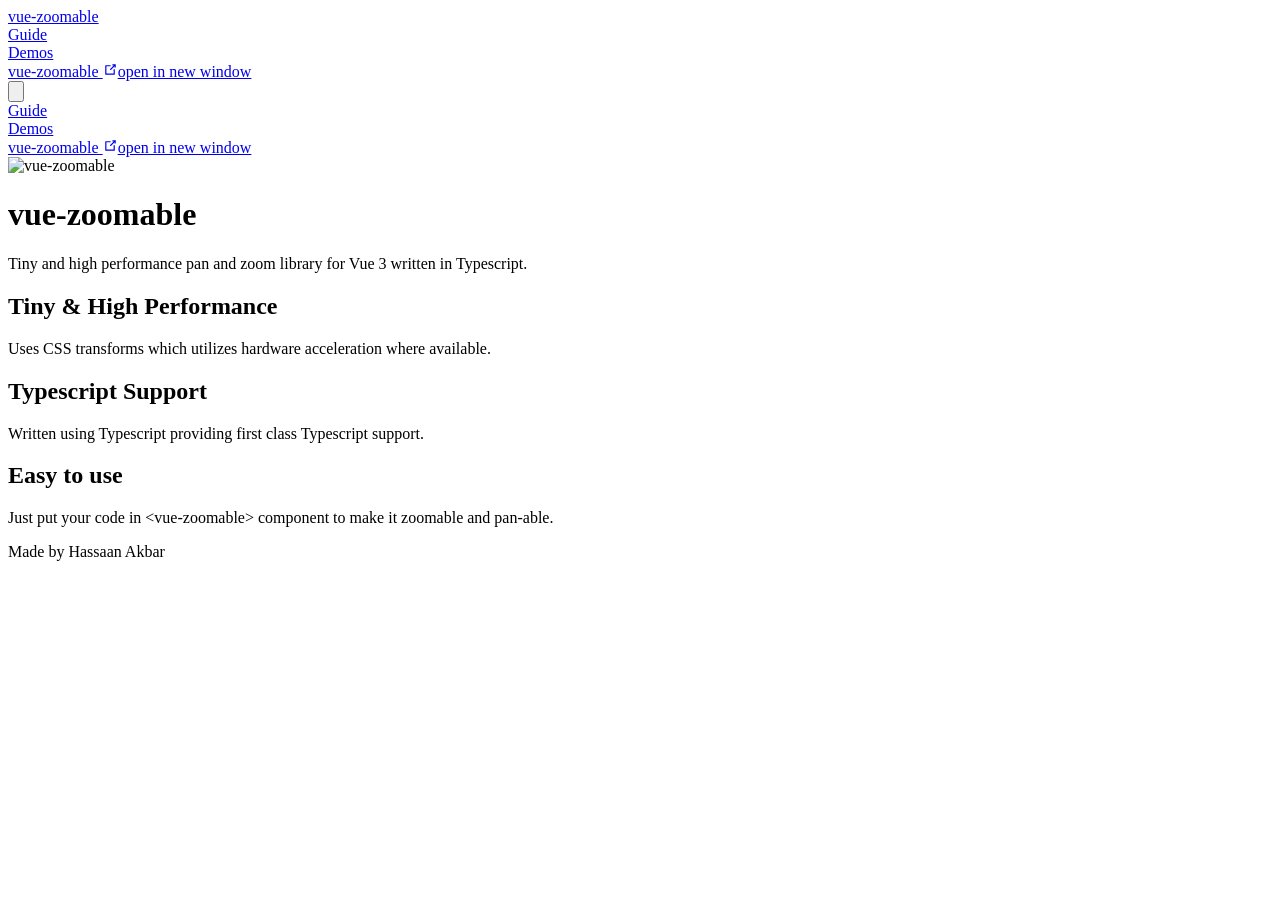
==== index.html @ 558e33cf "Deploy to GitHub pages" ====
<!DOCTYPE html>
<html lang="en-US">
  <head>
    <meta charset="utf-8">
    <meta name="viewport" content="width=device-width,initial-scale=1">
    <meta name="generator" content="VuePress 2.0.0-beta.49">
    <style>
      :root {
        --c-bg: #fff;
      }
      html.dark {
        --c-bg: #22272e;
      }
      html, body {
        background-color: var(--c-bg);
      }
    </style>
    <script>
      const userMode = localStorage.getItem('vuepress-color-scheme');
			const systemDarkMode = window.matchMedia && window.matchMedia('(prefers-color-scheme: dark)').matches;
			if (userMode === 'dark' || (userMode !== 'light' && systemDarkMode)) {
				document.documentElement.classList.toggle('dark', true);
			}
    </script>
    <meta name="theme-color" content="#3eaf7c"><meta name="apple-mobile-web-app-capable" content="yes"><meta name="apple-mobile-web-app-status-bar-style" content="black"><title>vue-zoomable</title><meta name="description" content="Tiny and high performance pan and zoom library for Vue 3 written in Typescript.">
    <link rel="modulepreload" href="/vue-zoomable/assets/app.3f7e53e8.js"><link rel="modulepreload" href="/vue-zoomable/assets/index.html.bfea9af9.js"><link rel="modulepreload" href="/vue-zoomable/assets/index.html.0b5b1a94.js"><link rel="prefetch" href="/vue-zoomable/assets/html-demo.html.24dac698.js"><link rel="prefetch" href="/vue-zoomable/assets/index.html.07d659be.js"><link rel="prefetch" href="/vue-zoomable/assets/svg-demo.html.0d607ceb.js"><link rel="prefetch" href="/vue-zoomable/assets/index.html.3105b03c.js"><link rel="prefetch" href="/vue-zoomable/assets/404.html.ce538133.js"><link rel="prefetch" href="/vue-zoomable/assets/html-demo.html.84d11778.js"><link rel="prefetch" href="/vue-zoomable/assets/index.html.60c9afba.js"><link rel="prefetch" href="/vue-zoomable/assets/svg-demo.html.80baad9c.js"><link rel="prefetch" href="/vue-zoomable/assets/index.html.3ec0e36e.js"><link rel="prefetch" href="/vue-zoomable/assets/404.html.4b75455d.js"><link rel="prefetch" href="/vue-zoomable/assets/404.38c4446b.js"><link rel="prefetch" href="/vue-zoomable/assets/Layout.1fa993bb.js"><link rel="prefetch" href="/vue-zoomable/assets/HtmlDemo.4112d21f.js"><link rel="prefetch" href="/vue-zoomable/assets/SvgDemo.69afc743.js">
    <link rel="stylesheet" href="/vue-zoomable/assets/style.08a1d222.css">
  </head>
  <body>
    <div id="app"><!--[--><div class="theme-container no-sidebar"><!--[--><header class="navbar"><div class="toggle-sidebar-button" title="toggle sidebar" aria-expanded="false" role="button" tabindex="0"><div class="icon" aria-hidden="true"><span></span><span></span><span></span></div></div><span><a aria-current="page" href="/vue-zoomable/" class="router-link-active router-link-exact-active"><!----><span class="site-name">vue-zoomable</span></a></span><div class="navbar-items-wrapper" style=""><!--[--><!--]--><nav class="navbar-items can-hide"><!--[--><div class="navbar-item"><a href="/vue-zoomable/guide/" class="" aria-label="Guide"><!--[--><!--]--> Guide <!--[--><!--]--></a></div><div class="navbar-item"><a href="/vue-zoomable/demos/" class="" aria-label="Demos"><!--[--><!--]--> Demos <!--[--><!--]--></a></div><div class="navbar-item"><a class="external-link" href="https://github.com/HassaanAkbar/vue-zoomable" rel="noopener noreferrer" target="_blank" aria-label="vue-zoomable"><!--[--><!--]--> vue-zoomable <span><svg class="external-link-icon" xmlns="http://www.w3.org/2000/svg" aria-hidden="true" focusable="false" x="0px" y="0px" viewbox="0 0 100 100" width="15" height="15"><path fill="currentColor" d="M18.8,85.1h56l0,0c2.2,0,4-1.8,4-4v-32h-8v28h-48v-48h28v-8h-32l0,0c-2.2,0-4,1.8-4,4v56C14.8,83.3,16.6,85.1,18.8,85.1z"></path><polygon fill="currentColor" points="45.7,48.7 51.3,54.3 77.2,28.5 77.2,37.2 85.2,37.2 85.2,14.9 62.8,14.9 62.8,22.9 71.5,22.9"></polygon></svg><span class="external-link-icon-sr-only">open in new window</span></span><!--[--><!--]--></a></div><!--]--></nav><!--[--><!--]--><button class="toggle-color-mode-button" title="toggle color mode"><svg style="" class="icon" focusable="false" viewBox="0 0 32 32"><path d="M16 12.005a4 4 0 1 1-4 4a4.005 4.005 0 0 1 4-4m0-2a6 6 0 1 0 6 6a6 6 0 0 0-6-6z" fill="currentColor"></path><path d="M5.394 6.813l1.414-1.415l3.506 3.506L8.9 10.318z" fill="currentColor"></path><path d="M2 15.005h5v2H2z" fill="currentColor"></path><path d="M5.394 25.197L8.9 21.691l1.414 1.415l-3.506 3.505z" fill="currentColor"></path><path d="M15 25.005h2v5h-2z" fill="currentColor"></path><path d="M21.687 23.106l1.414-1.415l3.506 3.506l-1.414 1.414z" fill="currentColor"></path><path d="M25 15.005h5v2h-5z" fill="currentColor"></path><path d="M21.687 8.904l3.506-3.506l1.414 1.415l-3.506 3.505z" fill="currentColor"></path><path d="M15 2.005h2v5h-2z" fill="currentColor"></path></svg><svg style="display:none;" class="icon" focusable="false" viewBox="0 0 32 32"><path d="M13.502 5.414a15.075 15.075 0 0 0 11.594 18.194a11.113 11.113 0 0 1-7.975 3.39c-.138 0-.278.005-.418 0a11.094 11.094 0 0 1-3.2-21.584M14.98 3a1.002 1.002 0 0 0-.175.016a13.096 13.096 0 0 0 1.825 25.981c.164.006.328 0 .49 0a13.072 13.072 0 0 0 10.703-5.555a1.01 1.01 0 0 0-.783-1.565A13.08 13.08 0 0 1 15.89 4.38A1.015 1.015 0 0 0 14.98 3z" fill="currentColor"></path></svg></button><!----></div></header><!--]--><div class="sidebar-mask"></div><!--[--><aside class="sidebar"><nav class="navbar-items"><!--[--><div class="navbar-item"><a href="/vue-zoomable/guide/" class="" aria-label="Guide"><!--[--><!--]--> Guide <!--[--><!--]--></a></div><div class="navbar-item"><a href="/vue-zoomable/demos/" class="" aria-label="Demos"><!--[--><!--]--> Demos <!--[--><!--]--></a></div><div class="navbar-item"><a class="external-link" href="https://github.com/HassaanAkbar/vue-zoomable" rel="noopener noreferrer" target="_blank" aria-label="vue-zoomable"><!--[--><!--]--> vue-zoomable <span><svg class="external-link-icon" xmlns="http://www.w3.org/2000/svg" aria-hidden="true" focusable="false" x="0px" y="0px" viewbox="0 0 100 100" width="15" height="15"><path fill="currentColor" d="M18.8,85.1h56l0,0c2.2,0,4-1.8,4-4v-32h-8v28h-48v-48h28v-8h-32l0,0c-2.2,0-4,1.8-4,4v56C14.8,83.3,16.6,85.1,18.8,85.1z"></path><polygon fill="currentColor" points="45.7,48.7 51.3,54.3 77.2,28.5 77.2,37.2 85.2,37.2 85.2,14.9 62.8,14.9 62.8,22.9 71.5,22.9"></polygon></svg><span class="external-link-icon-sr-only">open in new window</span></span><!--[--><!--]--></a></div><!--]--></nav><!--[--><!--]--><!----><!--[--><!--]--></aside><!--]--><!--[--><main class="home"><header class="hero"><img src="https://v1.vuepress.vuejs.org/hero.png" alt="vue-zoomable"><h1 id="main-title">vue-zoomable</h1><p class="description">Tiny and high performance pan and zoom library for Vue 3 written in Typescript.</p><!----></header><div class="features"><!--[--><div class="feature"><h2>Tiny &amp; High Performance</h2><p>Uses CSS transforms which utilizes hardware acceleration where available.</p></div><div class="feature"><h2>Typescript Support</h2><p>Written using Typescript providing first class Typescript support.</p></div><div class="feature"><h2>Easy to use</h2><p>Just put your code in &lt;vue-zoomable&gt; component to make it zoomable and pan-able.</p></div><!--]--></div><div class="theme-default-content"><div></div></div><!--[--><div class="footer">Made by Hassaan Akbar</div><!--]--></main><!--]--></div><!----><!--]--></div>
    <script type="module" src="/vue-zoomable/assets/app.3f7e53e8.js" defer></script>
  </body>
</html>
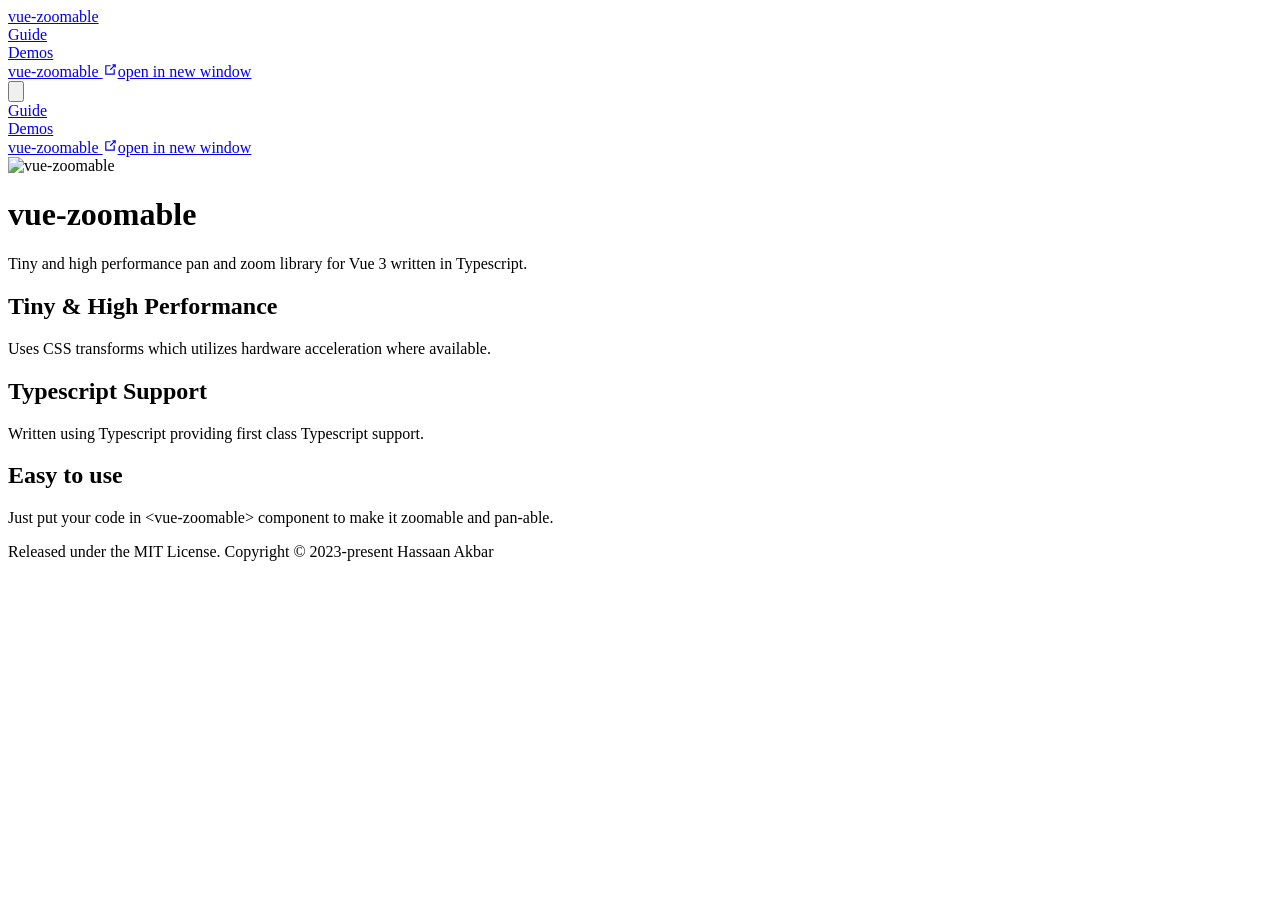
==== commit 5d4d0c65: "Deploy to GitHub pages" ====
--- a/index.html
+++ b/index.html
@@ -1,9 +1,9 @@
-<!DOCTYPE html>
+<!doctype html>
 <html lang="en-US">
   <head>
-    <meta charset="utf-8">
-    <meta name="viewport" content="width=device-width,initial-scale=1">
-    <meta name="generator" content="VuePress 2.0.0-beta.49">
+    <meta charset="utf-8" />
+    <meta name="viewport" content="width=device-width,initial-scale=1" />
+    <meta name="generator" content="VuePress 2.0.0-rc.15" />
     <style>
       :root {
         --c-bg: #fff;
@@ -11,23 +11,28 @@
       html.dark {
         --c-bg: #22272e;
       }
-      html, body {
+      html,
+      body {
         background-color: var(--c-bg);
       }
     </style>
     <script>
-      const userMode = localStorage.getItem('vuepress-color-scheme');
-			const systemDarkMode = window.matchMedia && window.matchMedia('(prefers-color-scheme: dark)').matches;
-			if (userMode === 'dark' || (userMode !== 'light' && systemDarkMode)) {
-				document.documentElement.classList.toggle('dark', true);
-			}
+      const userMode = localStorage.getItem('vuepress-color-scheme')
+      const systemDarkMode =
+        window.matchMedia &&
+        window.matchMedia('(prefers-color-scheme: dark)').matches
+      if (userMode === 'dark' || (userMode !== 'light' && systemDarkMode)) {
+        document.documentElement.classList.toggle('dark', true)
+      }
     </script>
     <meta name="theme-color" content="#3eaf7c"><meta name="apple-mobile-web-app-capable" content="yes"><meta name="apple-mobile-web-app-status-bar-style" content="black"><title>vue-zoomable</title><meta name="description" content="Tiny and high performance pan and zoom library for Vue 3 written in Typescript.">
-    <link rel="modulepreload" href="/vue-zoomable/assets/app.3f7e53e8.js"><link rel="modulepreload" href="/vue-zoomable/assets/index.html.bfea9af9.js"><link rel="modulepreload" href="/vue-zoomable/assets/index.html.0b5b1a94.js"><link rel="prefetch" href="/vue-zoomable/assets/html-demo.html.24dac698.js"><link rel="prefetch" href="/vue-zoomable/assets/index.html.07d659be.js"><link rel="prefetch" href="/vue-zoomable/assets/svg-demo.html.0d607ceb.js"><link rel="prefetch" href="/vue-zoomable/assets/index.html.3105b03c.js"><link rel="prefetch" href="/vue-zoomable/assets/404.html.ce538133.js"><link rel="prefetch" href="/vue-zoomable/assets/html-demo.html.84d11778.js"><link rel="prefetch" href="/vue-zoomable/assets/index.html.60c9afba.js"><link rel="prefetch" href="/vue-zoomable/assets/svg-demo.html.80baad9c.js"><link rel="prefetch" href="/vue-zoomable/assets/index.html.3ec0e36e.js"><link rel="prefetch" href="/vue-zoomable/assets/404.html.4b75455d.js"><link rel="prefetch" href="/vue-zoomable/assets/404.38c4446b.js"><link rel="prefetch" href="/vue-zoomable/assets/Layout.1fa993bb.js"><link rel="prefetch" href="/vue-zoomable/assets/HtmlDemo.4112d21f.js"><link rel="prefetch" href="/vue-zoomable/assets/SvgDemo.69afc743.js">
-    <link rel="stylesheet" href="/vue-zoomable/assets/style.08a1d222.css">
+    <link rel="preload" href="/vue-zoomable/assets/style-2D5GB-GX.css" as="style"><link rel="stylesheet" href="/vue-zoomable/assets/style-2D5GB-GX.css">
+    <link rel="modulepreload" href="/vue-zoomable/assets/app-C74g5s3T.js"><link rel="modulepreload" href="/vue-zoomable/assets/index.html-Df-DKV62.js">
+    <link rel="prefetch" href="/vue-zoomable/assets/html-demo.html-Bfk0PeO_.js" as="script"><link rel="prefetch" href="/vue-zoomable/assets/index.html-BDKWXNhV.js" as="script"><link rel="prefetch" href="/vue-zoomable/assets/reactivity-demo.html-Bp6tkSph.js" as="script"><link rel="prefetch" href="/vue-zoomable/assets/svg-demo.html-CXXb68cS.js" as="script"><link rel="prefetch" href="/vue-zoomable/assets/index.html-CufVFq2q.js" as="script"><link rel="prefetch" href="/vue-zoomable/assets/404.html-knTmSLPY.js" as="script"><link rel="prefetch" href="/vue-zoomable/assets/HtmlDemo-BwZWG_LB.js" as="script"><link rel="prefetch" href="/vue-zoomable/assets/ReactivityDemo-US5WrGa3.js" as="script"><link rel="prefetch" href="/vue-zoomable/assets/SvgDemo-CFfBeC8Z.js" as="script">
   </head>
   <body>
-    <div id="app"><!--[--><div class="theme-container no-sidebar"><!--[--><header class="navbar"><div class="toggle-sidebar-button" title="toggle sidebar" aria-expanded="false" role="button" tabindex="0"><div class="icon" aria-hidden="true"><span></span><span></span><span></span></div></div><span><a aria-current="page" href="/vue-zoomable/" class="router-link-active router-link-exact-active"><!----><span class="site-name">vue-zoomable</span></a></span><div class="navbar-items-wrapper" style=""><!--[--><!--]--><nav class="navbar-items can-hide"><!--[--><div class="navbar-item"><a href="/vue-zoomable/guide/" class="" aria-label="Guide"><!--[--><!--]--> Guide <!--[--><!--]--></a></div><div class="navbar-item"><a href="/vue-zoomable/demos/" class="" aria-label="Demos"><!--[--><!--]--> Demos <!--[--><!--]--></a></div><div class="navbar-item"><a class="external-link" href="https://github.com/HassaanAkbar/vue-zoomable" rel="noopener noreferrer" target="_blank" aria-label="vue-zoomable"><!--[--><!--]--> vue-zoomable <span><svg class="external-link-icon" xmlns="http://www.w3.org/2000/svg" aria-hidden="true" focusable="false" x="0px" y="0px" viewbox="0 0 100 100" width="15" height="15"><path fill="currentColor" d="M18.8,85.1h56l0,0c2.2,0,4-1.8,4-4v-32h-8v28h-48v-48h28v-8h-32l0,0c-2.2,0-4,1.8-4,4v56C14.8,83.3,16.6,85.1,18.8,85.1z"></path><polygon fill="currentColor" points="45.7,48.7 51.3,54.3 77.2,28.5 77.2,37.2 85.2,37.2 85.2,14.9 62.8,14.9 62.8,22.9 71.5,22.9"></polygon></svg><span class="external-link-icon-sr-only">open in new window</span></span><!--[--><!--]--></a></div><!--]--></nav><!--[--><!--]--><button class="toggle-color-mode-button" title="toggle color mode"><svg style="" class="icon" focusable="false" viewBox="0 0 32 32"><path d="M16 12.005a4 4 0 1 1-4 4a4.005 4.005 0 0 1 4-4m0-2a6 6 0 1 0 6 6a6 6 0 0 0-6-6z" fill="currentColor"></path><path d="M5.394 6.813l1.414-1.415l3.506 3.506L8.9 10.318z" fill="currentColor"></path><path d="M2 15.005h5v2H2z" fill="currentColor"></path><path d="M5.394 25.197L8.9 21.691l1.414 1.415l-3.506 3.505z" fill="currentColor"></path><path d="M15 25.005h2v5h-2z" fill="currentColor"></path><path d="M21.687 23.106l1.414-1.415l3.506 3.506l-1.414 1.414z" fill="currentColor"></path><path d="M25 15.005h5v2h-5z" fill="currentColor"></path><path d="M21.687 8.904l3.506-3.506l1.414 1.415l-3.506 3.505z" fill="currentColor"></path><path d="M15 2.005h2v5h-2z" fill="currentColor"></path></svg><svg style="display:none;" class="icon" focusable="false" viewBox="0 0 32 32"><path d="M13.502 5.414a15.075 15.075 0 0 0 11.594 18.194a11.113 11.113 0 0 1-7.975 3.39c-.138 0-.278.005-.418 0a11.094 11.094 0 0 1-3.2-21.584M14.98 3a1.002 1.002 0 0 0-.175.016a13.096 13.096 0 0 0 1.825 25.981c.164.006.328 0 .49 0a13.072 13.072 0 0 0 10.703-5.555a1.01 1.01 0 0 0-.783-1.565A13.08 13.08 0 0 1 15.89 4.38A1.015 1.015 0 0 0 14.98 3z" fill="currentColor"></path></svg></button><!----></div></header><!--]--><div class="sidebar-mask"></div><!--[--><aside class="sidebar"><nav class="navbar-items"><!--[--><div class="navbar-item"><a href="/vue-zoomable/guide/" class="" aria-label="Guide"><!--[--><!--]--> Guide <!--[--><!--]--></a></div><div class="navbar-item"><a href="/vue-zoomable/demos/" class="" aria-label="Demos"><!--[--><!--]--> Demos <!--[--><!--]--></a></div><div class="navbar-item"><a class="external-link" href="https://github.com/HassaanAkbar/vue-zoomable" rel="noopener noreferrer" target="_blank" aria-label="vue-zoomable"><!--[--><!--]--> vue-zoomable <span><svg class="external-link-icon" xmlns="http://www.w3.org/2000/svg" aria-hidden="true" focusable="false" x="0px" y="0px" viewbox="0 0 100 100" width="15" height="15"><path fill="currentColor" d="M18.8,85.1h56l0,0c2.2,0,4-1.8,4-4v-32h-8v28h-48v-48h28v-8h-32l0,0c-2.2,0-4,1.8-4,4v56C14.8,83.3,16.6,85.1,18.8,85.1z"></path><polygon fill="currentColor" points="45.7,48.7 51.3,54.3 77.2,28.5 77.2,37.2 85.2,37.2 85.2,14.9 62.8,14.9 62.8,22.9 71.5,22.9"></polygon></svg><span class="external-link-icon-sr-only">open in new window</span></span><!--[--><!--]--></a></div><!--]--></nav><!--[--><!--]--><!----><!--[--><!--]--></aside><!--]--><!--[--><main class="home"><header class="hero"><img src="https://v1.vuepress.vuejs.org/hero.png" alt="vue-zoomable"><h1 id="main-title">vue-zoomable</h1><p class="description">Tiny and high performance pan and zoom library for Vue 3 written in Typescript.</p><!----></header><div class="features"><!--[--><div class="feature"><h2>Tiny &amp; High Performance</h2><p>Uses CSS transforms which utilizes hardware acceleration where available.</p></div><div class="feature"><h2>Typescript Support</h2><p>Written using Typescript providing first class Typescript support.</p></div><div class="feature"><h2>Easy to use</h2><p>Just put your code in &lt;vue-zoomable&gt; component to make it zoomable and pan-able.</p></div><!--]--></div><div class="theme-default-content"><div></div></div><!--[--><div class="footer">Made by Hassaan Akbar</div><!--]--></main><!--]--></div><!----><!--]--></div>
-    <script type="module" src="/vue-zoomable/assets/app.3f7e53e8.js" defer></script>
+    <div id="app"><!--[--><div class="theme-container no-sidebar"><!--[--><header class="navbar"><div class="toggle-sidebar-button" title="toggle sidebar" aria-expanded="false" role="button" tabindex="0"><div class="icon" aria-hidden="true"><span></span><span></span><span></span></div></div><span><a class="route-link" href="/vue-zoomable/"><!----><span class="site-name" aria-hidden="true">vue-zoomable</span></a></span><div class="navbar-items-wrapper" style=""><!--[--><!--]--><nav class="navbar-items can-hide" aria-label="site navigation"><!--[--><div class="navbar-item"><a class="route-link" href="/vue-zoomable/guide/" aria-label="Guide"><!--[--><!--]--> Guide <!--[--><!--]--></a></div><div class="navbar-item"><a class="route-link" href="/vue-zoomable/demos/" aria-label="Demos"><!--[--><!--]--> Demos <!--[--><!--]--></a></div><div class="navbar-item"><a class="external-link" href="https://github.com/HassaanAkbar/vue-zoomable" rel="noopener noreferrer" target="_blank" aria-label="vue-zoomable"><!--[--><!--]--> vue-zoomable <span><svg class="external-link-icon" xmlns="http://www.w3.org/2000/svg" aria-hidden="true" focusable="false" x="0px" y="0px" viewBox="0 0 100 100" width="15" height="15"><path fill="currentColor" d="M18.8,85.1h56l0,0c2.2,0,4-1.8,4-4v-32h-8v28h-48v-48h28v-8h-32l0,0c-2.2,0-4,1.8-4,4v56C14.8,83.3,16.6,85.1,18.8,85.1z"></path><polygon fill="currentColor" points="45.7,48.7 51.3,54.3 77.2,28.5 77.2,37.2 85.2,37.2 85.2,14.9 62.8,14.9 62.8,22.9 71.5,22.9"></polygon></svg><span class="external-link-icon-sr-only">open in new window</span></span><!--[--><!--]--></a></div><!--]--></nav><!--[--><!--]--><button class="toggle-color-mode-button" title="toggle color mode"><svg style="" class="icon" focusable="false" viewBox="0 0 32 32"><path d="M16 12.005a4 4 0 1 1-4 4a4.005 4.005 0 0 1 4-4m0-2a6 6 0 1 0 6 6a6 6 0 0 0-6-6z" fill="currentColor"></path><path d="M5.394 6.813l1.414-1.415l3.506 3.506L8.9 10.318z" fill="currentColor"></path><path d="M2 15.005h5v2H2z" fill="currentColor"></path><path d="M5.394 25.197L8.9 21.691l1.414 1.415l-3.506 3.505z" fill="currentColor"></path><path d="M15 25.005h2v5h-2z" fill="currentColor"></path><path d="M21.687 23.106l1.414-1.415l3.506 3.506l-1.414 1.414z" fill="currentColor"></path><path d="M25 15.005h5v2h-5z" fill="currentColor"></path><path d="M21.687 8.904l3.506-3.506l1.414 1.415l-3.506 3.505z" fill="currentColor"></path><path d="M15 2.005h2v5h-2z" fill="currentColor"></path></svg><svg style="display:none;" class="icon" focusable="false" viewBox="0 0 32 32"><path d="M13.502 5.414a15.075 15.075 0 0 0 11.594 18.194a11.113 11.113 0 0 1-7.975 3.39c-.138 0-.278.005-.418 0a11.094 11.094 0 0 1-3.2-21.584M14.98 3a1.002 1.002 0 0 0-.175.016a13.096 13.096 0 0 0 1.825 25.981c.164.006.328 0 .49 0a13.072 13.072 0 0 0 10.703-5.555a1.01 1.01 0 0 0-.783-1.565A13.08 13.08 0 0 1 15.89 4.38A1.015 1.015 0 0 0 14.98 3z" fill="currentColor"></path></svg></button><!----></div></header><!--]--><div class="sidebar-mask"></div><!--[--><aside class="sidebar"><nav class="navbar-items" aria-label="site navigation"><!--[--><div class="navbar-item"><a class="route-link" href="/vue-zoomable/guide/" aria-label="Guide"><!--[--><!--]--> Guide <!--[--><!--]--></a></div><div class="navbar-item"><a class="route-link" href="/vue-zoomable/demos/" aria-label="Demos"><!--[--><!--]--> Demos <!--[--><!--]--></a></div><div class="navbar-item"><a class="external-link" href="https://github.com/HassaanAkbar/vue-zoomable" rel="noopener noreferrer" target="_blank" aria-label="vue-zoomable"><!--[--><!--]--> vue-zoomable <span><svg class="external-link-icon" xmlns="http://www.w3.org/2000/svg" aria-hidden="true" focusable="false" x="0px" y="0px" viewBox="0 0 100 100" width="15" height="15"><path fill="currentColor" d="M18.8,85.1h56l0,0c2.2,0,4-1.8,4-4v-32h-8v28h-48v-48h28v-8h-32l0,0c-2.2,0-4,1.8-4,4v56C14.8,83.3,16.6,85.1,18.8,85.1z"></path><polygon fill="currentColor" points="45.7,48.7 51.3,54.3 77.2,28.5 77.2,37.2 85.2,37.2 85.2,14.9 62.8,14.9 62.8,22.9 71.5,22.9"></polygon></svg><span class="external-link-icon-sr-only">open in new window</span></span><!--[--><!--]--></a></div><!--]--></nav><!--[--><!--]--><!----><!--[--><!--]--></aside><!--]--><!--[--><main class="home"><header class="hero"><img src="/vue-zoomable/logo.png" alt="vue-zoomable" height="280"><h1 id="main-title">vue-zoomable</h1><p class="description">Tiny and high performance pan and zoom library for Vue 3 written in Typescript.</p><!----></header><div class="features"><!--[--><div class="feature"><h2>Tiny &amp; High Performance</h2><p>Uses CSS transforms which utilizes hardware acceleration where available.</p></div><div class="feature"><h2>Typescript Support</h2><p>Written using Typescript providing first class Typescript support.</p></div><div class="feature"><h2>Easy to use</h2><p>Just put your code in &lt;vue-zoomable&gt; component to make it zoomable and pan-able.</p></div><!--]--></div><div class="theme-default-content"><div></div></div><!--[--><div class="footer">Released under the MIT License. Copyright © 2023-present Hassaan Akbar
+</div><!--]--></main><!--]--></div><!--[--><!----><!--]--><!--]--></div>
+    <script type="module" src="/vue-zoomable/assets/app-C74g5s3T.js" defer></script>
   </body>
 </html>
